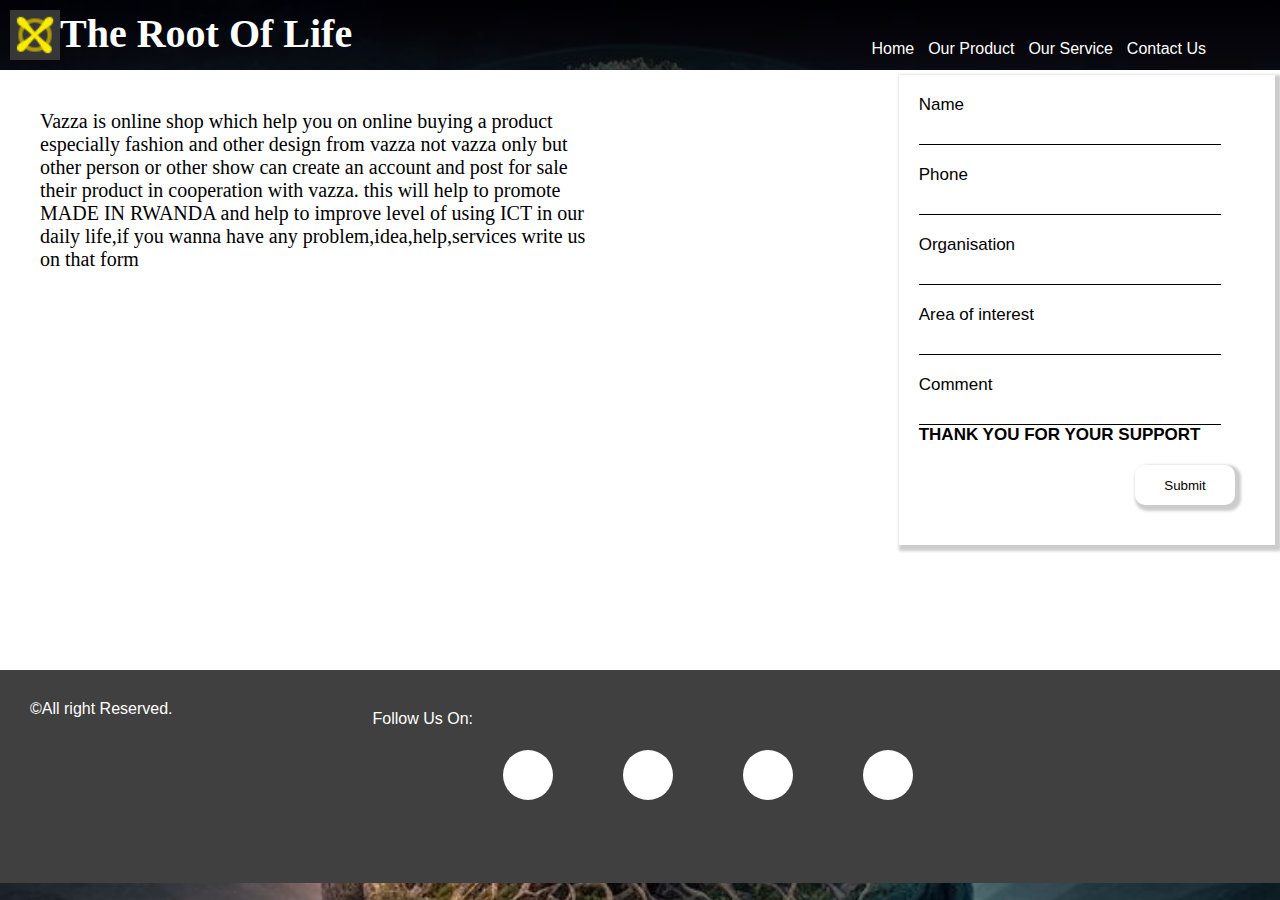
==== contact.html @ cd2e9194 "my message" ====
<!DOCTYPE html>
<html lang="en">
<head>
    <meta charset="UTF-8">
    <meta name="viewport" content="width=device-width, initial-scale=1.0">
    <link rel="shortcut icon" href="./image/favicon.ico.png" type="image/x-icon">
    <link rel="stylesheet" href="contact.css">
    <title>Contact Us</title>
</head>
<body>
    <header>
        <div class="left-header">
            <img src="./image/favicon.ico.png" alt="">
            <h1>The Root Of Life</h1>

        </div>
        <div class="right-header">
            <a href="index.html">Home</a>
            <a href="product.html">Our Product</a>
            <a href="">Our Service</a>
            <a href="">Contact Us</a>
            <i class="bi bi-person-circle"></i>
        </div>
    </header>
    <menu>
        <div class="content">
            <p>Vazza is online shop which help you on online buying a product
                especially fashion and other design from vazza not vazza only but
                other person or other show can create an account and post for sale
                their product in cooperation with vazza. this will help to promote
                MADE IN RWANDA and help to improve level of using ICT in our daily
                life,if you wanna have any problem,idea,help,services write us on that
                form</p>
        </div>
        <div class="form">
            <form action="#" method="post">
                <label for="name">Name</label>
                <input type="text" name="name"><br><br>
                <label for="phone">Phone</label>
                <input type="number" name="phone"><br><br>
                <label for="Organisation">Organisation</label>
                <input type="text" name="Organisation"><br><br>
                <label for="Area">Area of interest</label>
                <input type="text" name="Area"><br><br>
                <label for="comment">Comment</label>
                <input type="text" name="comment">
                <b>THANK YOU FOR YOUR SUPPORT</b>
                <br>
                <button>Submit</button>
            </form>

        </div>
    </menu>

    <footer>
        <div class="left-footer">
          <p>&copy;All right Reserved.</p>
        </div>
        <div class="center-footer">

        </div>
        <div class="right-footer">
            <p>Follow Us On:</p>
          <div class="media">
            <i class="bi bi-facebook" id="fb"></i>
          </div>
          <div class="media">
            <i class="bi bi-whatsapp" id="wa"></i>
          </div>
          <div class="media">
            <i class="bi bi-instagram" id="ig"></i>
          </div>
          <div class="media">
            <i class="bi bi-twitter" id="tw"></i>
          </div>
        </div>
      </footer>
</body>
</html>
---- contact.css ----
*{
    margin: 0;
    padding: 0;
    box-sizing: border-box;
    
    
}
i{
   
    margin: 0px 0px 0px 30px;
    cursor: pointer;
}
body{
    width: 100%;
    background: linear-gradient(to bottom, #00000075, #cccccc86), url('./image/World\ tree\ Yggdrasil.jfif');
    background-repeat: no-repeat;
    background-size: cover;
    color: #fff;
}
samp{
    position: absolute;
    font-family: 'loto',sans-serif;
    font-size: 16px;
    color: #fff;
    display: flex;
    margin: 0px 0px 20px 600px;
}
body header{
    width: 100%;
    display: flex;
    justify-content: space-between;
height: 70px;
color: #fff;

}
body header .left-header{
    display: flex;
   padding: 10px;
font-family: 'Times New Roman', Times, serif;
font-size: 20px;
justify-content: space-around;
}
body header .right-header{
    padding: 40px;
    display: flex;
    justify-content: space-between;
    color: #fff;
}
body header .right-header a{
    font-family: sans-serif;
    font-size: 16px;
    margin: 0px 4px 0px 10px;
    cursor: pointer;
    text-decoration: none;
    color: #fff;
}
body header .right-header a:hover{
    text-decoration: underline;
}
menu{
    width: 100%;
    height: 600px;
    background: #fff;
    display: flex;
    justify-content: space-between;
}
menu .content{
    width: 49%;
}
menu .form{
    width: 49%;
}
menu p{
    color: #000;
    padding: 40px;
    font-size: 20px;
}
menu .form form{
    display: block;
    color: #000;
    width: 60%;
    font-family: sans-serif;
    font-size: 17px;
    margin: 60px 0px 0px 100px;
    float: right;
    box-shadow: 3px 3px 3px 3px #ccc;
    padding: 20px;
    margin: 5px;
}
menu .form form input{
    outline: none;
    width: 90%;
    height: 30px;
    padding: 10px;
    border-left: none;
    border-right: none;
    border-top: none;
    font-family: 'loto',sans-serif;
    font-size: 18px;
    border-bottom: 0.3px solid #000;
}
menu .form form button{
    outline: none;
    width: 100px;
    height: 40px;
    border-radius: 10px;
    background: transparent;
    border: none;
    box-shadow: 3px 3px 3px 3px #ccc;
    margin: 20px;
    float: right;
    cursor: pointer; 

}
menu .form form button:hover{
    background: dodgerblue;
    color: #fff;
    box-shadow: 3px 3px 3px 3px white;
}
.legend{
    color: #000;
}
footer{
    background: #414040;
    height: 213px;
    display: flex;
    padding: 30px;
    font-family: 'Poppins',sans-serif;
    color: #fff;
}
footer .right-footer{
   display: flex;
    margin: 10px 0px 0px 200px;
}
footer .right-footer .media{
    height: 50px;
    width: 50px;
    cursor: pointer;
    border-radius: 50px;
    background: #fff;
    padding: 8px;
    margin: 40px 40px 0px 30px;

}
footer .right-footer i{
    margin: 30px 0px 0px 2px;
    font-size: 30px;
    cursor:pointer;
}
#tw{
    color: dodgerblue;
}
#ig{
    color: rgb(184, 45, 45);
}
#wa{
color: aqua;
}
#fb{
    color: #167ef2;
}
.form-field{
    height: 510px;
    width: 100px;
}
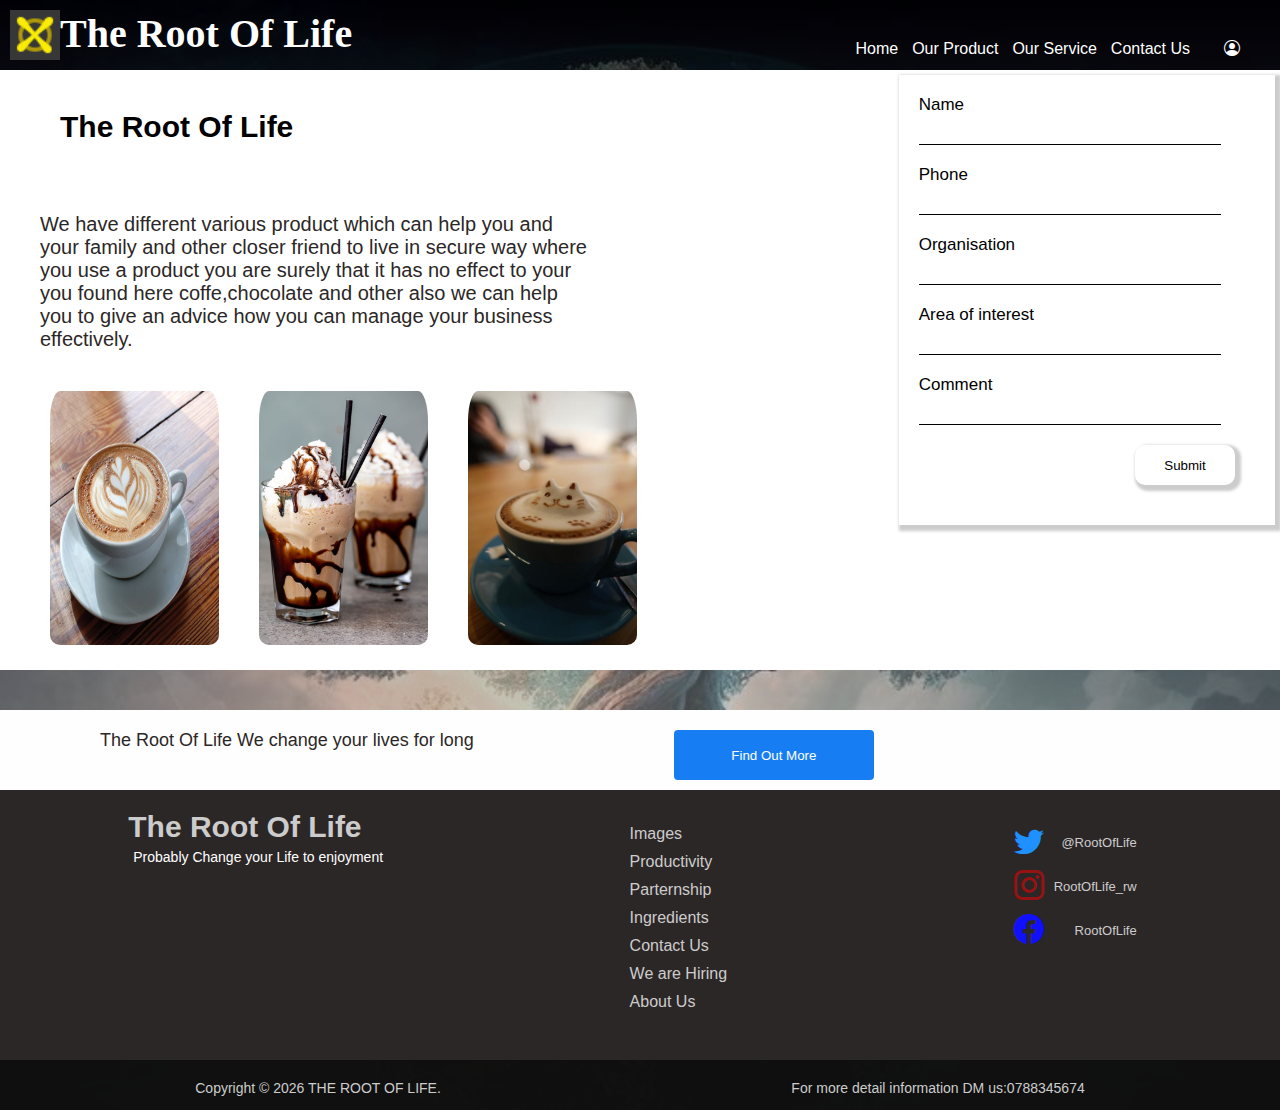
==== commit da7de461: "am building project of cofee" ====
--- a/contact.html
+++ b/contact.html
@@ -3,6 +3,7 @@
 <head>
     <meta charset="UTF-8">
     <meta name="viewport" content="width=device-width, initial-scale=1.0">
+    <link rel="stylesheet" href="https://cdn.jsdelivr.net/npm/bootstrap-icons@1.10.5/font/bootstrap-icons.css">
     <link rel="shortcut icon" href="./image/favicon.ico.png" type="image/x-icon">
     <link rel="stylesheet" href="contact.css">
     <title>Contact Us</title>
@@ -24,13 +25,17 @@
     </header>
     <menu>
         <div class="content">
-            <p>Vazza is online shop which help you on online buying a product
-                especially fashion and other design from vazza not vazza only but
-                other person or other show can create an account and post for sale
-                their product in cooperation with vazza. this will help to promote
-                MADE IN RWANDA and help to improve level of using ICT in our daily
-                life,if you wanna have any problem,idea,help,services write us on that
-                form</p>
+            <p><span>The Root Of Life</span><br><br><br><br>
+              We have different various product which can help you and your family and other closer
+              friend to live in secure way where you use a product you are surely that it has no effect to your 
+                you found here coffe,chocolate and other also we can help you to give an advice how you can manage your business effectively.
+                </p>
+                <div class="img">
+                  <img src="./image/Holiday Spiced Café Au Lait - The Local Palate.jfif" alt="">
+                  <img src="./image/Irish coffee milkshake.jfif" alt="">
+                  <img src="./image/Ultimate Latte Art (1).jfif" alt="">
+                </div>
+                
         </div>
         <div class="form">
             <form action="#" method="post">
@@ -44,7 +49,7 @@
                 <input type="text" name="Area"><br><br>
                 <label for="comment">Comment</label>
                 <input type="text" name="comment">
-                <b>THANK YOU FOR YOUR SUPPORT</b>
+                <!-- <b>THANK YOU FOR YOUR SUPPORT</b> -->
                 <br>
                 <button>Submit</button>
             </form>
@@ -53,27 +58,53 @@
     </menu>
 
     <footer>
-        <div class="left-footer">
-          <p>&copy;All right Reserved.</p>
-        </div>
-        <div class="center-footer">
+      <div class="top-footer">
+          <small>The Root Of Life We change your lives for long</small>
+          <button>Find Out More</button>
+      </div>
+      <div class="center-footer">
+       <div class="left">
+          <h2>The Root Of Life</h2>
+          <p>Probably Change your Life to enjoyment</p>
+       </div>
+       <div class="cent">
+          <p>Images</p>
+          <p>Productivity</p>
+          <p>Parternship</p>
+          <p>Ingredients</p>
+          <p>Contact Us</p>
+          <p>We are Hiring</p>
+          <p>About Us</p>
+       </div>            
+      <div class="right">
+          <div class="twiter">
+              <i class="bi bi-twitter"></i>
+              <a href="https://twitter.com/EgideIragena">@RootOfLife</a>
+          </div>
+          <div class="instagram">
+              <i class="bi bi-instagram"></i>
+              <a href="https://twitter.com/EgideIragena">RootOfLife_rw</a>
+          </div>
+          <div class="facebook">
+              <i class="bi bi-facebook"></i>
+              <a href="https://twitter.com/EgideIragena">RootOfLife</a>
+          </div>
+      </div>
+      
 
-        </div>
-        <div class="right-footer">
-            <p>Follow Us On:</p>
-          <div class="media">
-            <i class="bi bi-facebook" id="fb"></i>
-          </div>
-          <div class="media">
-            <i class="bi bi-whatsapp" id="wa"></i>
-          </div>
-          <div class="media">
-            <i class="bi bi-instagram" id="ig"></i>
-          </div>
-          <div class="media">
-            <i class="bi bi-twitter" id="tw"></i>
-          </div>
-        </div>
-      </footer>
+
+      </div>
+      <div class="bottom-footer">
+          <p>Copyright &copy; <span id="currentYear"></span> THE ROOT OF LIFE.</p>
+          <p>For more detail information DM us:0788345674</p>
+          <script>
+              var currentYear = new Date().getFullYear();
+            
+              document.getElementById("currentYear").innerHTML = currentYear;
+            </script>
+            
+      </div>
+      
+    </footer>
 </body>
 </html>--- a/contact.css
+++ b/contact.css
@@ -70,8 +70,27 @@
 menu .form{
     width: 49%;
 }
+menu span{
+    padding: 20px;
+    color: #000;
+    font-size: 30px;
+    font-weight: 600;
+    margin: 10px 0px 30px 0px;
+}
+menu .content img{
+    border-radius: 30px;
+    width: 35%;
+    padding: 0px 20px 20px 20px;
+}
+menu .content .img{
+    display: flex;
+    justify-content: space-around;
+    padding: 0px 0px 20px 30px;
+
+}
 menu p{
-    color: #000;
+    color: #2c2727;
+    font-family: 'loto',sans-serif;
     padding: 40px;
     font-size: 20px;
 }
@@ -121,45 +140,137 @@
     color: #000;
 }
 footer{
-    background: #414040;
-    height: 213px;
-    display: flex;
-    padding: 30px;
+    background: #000000e1;
+    height: 400px;
+    margin: 40px 0px 0px 0px;
     font-family: 'Poppins',sans-serif;
     color: #fff;
 }
-footer .right-footer{
-   display: flex;
-    margin: 10px 0px 0px 200px;
-}
-footer .right-footer .media{
+.top-footer{
+    height: 80px;
+    background: #fefefe;
+    padding: 20px 30px 30px 100px;
+    display: flex;
+}
+.top-footer small{
+    font-family: 'loto',sans-serif;
+    font-size: 18px;
+    color: #2c2727;
+
+}
+.top-footer button{
+    margin: 0px 0px 0px 200px;
+    width: 200px;
     height: 50px;
-    width: 50px;
-    cursor: pointer;
-    border-radius: 50px;
-    background: #fff;
-    padding: 8px;
-    margin: 40px 40px 0px 30px;
-
-}
-footer .right-footer i{
-    margin: 30px 0px 0px 2px;
-    font-size: 30px;
-    cursor:pointer;
-}
-#tw{
+    border: none;
+    outline: none;
+    background: #167ef2;
+    color: #fff;
+    cursor: pointer;
+    border-radius: 4px;
+}
+.top-footer button:hover{
+    background: #012a58;
+}
+.center-footer{
+    height: 270px;
+    background: #2c2727;
+    display: flex;
+    justify-content: space-around;
+}
+.center-footer .left{
+    padding: 20px;
+    display: inline-block;
+}
+.center-footer .left h2{
+    font-family: sans-serif;
+    font-size: 30px;
+    font-weight: 600;
+    color: #ccc;
+}
+.center-footer .left p{
+    font-size: 14px;
+    font-family: 'loto',sans-serif;
+    color: #fff;
+    padding: 5px;
+}
+.center-footer .cent{
+    padding: 30px 30px 0px 0px;
+}
+.center-footer .cent p{
+    font-family: sans-serif;
+    font-size: 16px;
+    padding: 5px;
+    color: #ccc;
+    cursor: pointer;
+}
+.center-footer .cent p:hover{
+    text-decoration: underline;
+}
+.center-footer .right{
+    padding: 30px 30px 0px 0px;
+}
+.center-footer .right .twiter{
+    display: flex;
+    padding: 5px;
+    justify-content: space-between;
+}
+.center-footer .right .twiter a{
+    text-decoration: none;
+    color: #ccc;
+    font-family: 'loto',sans-serif;
+    font-size: 13px;
+    margin: 10px 0px 0px 10px;
+}
+.center-footer .right .twiter i{
     color: dodgerblue;
-}
-#ig{
-    color: rgb(184, 45, 45);
-}
-#wa{
-color: aqua;
-}
-#fb{
-    color: #167ef2;
-}
-.form-field{
-    height: 510px;
-    width: 100px;
-}
+    font-size: 30px;
+}
+.center-footer .right .instagram{
+    display: flex;
+    padding: 5px;
+    justify-content: space-between;
+}
+.center-footer .right .instagram a{
+    text-decoration: none;
+    color: #ccc;
+    font-family: 'loto',sans-serif;
+    font-size: 13px;
+    margin: 10px 0px 0px 10px;
+}
+.center-footer .right .instagram i{
+    color: rgba(248, 0, 0, 0.555);
+    font-size: 30px;
+}
+
+
+.center-footer .right .facebook{
+    display: flex;
+    padding: 5px;
+    justify-content: space-between;
+}
+.center-footer .right .facebook a{
+    text-decoration: none;
+    color: #ccc;
+    font-family: 'loto',sans-serif;
+    font-size: 13px;
+    margin: 10px 0px 0px 10px;
+}
+.center-footer .right .facebook i{
+    color: rgb(16, 16, 253);
+    font-size: 30px;
+}
+.bottom-footer{
+    height: 50px;
+    background: #111111bb;
+    padding: 20px;
+    display: flex;
+    justify-content: space-around;
+}
+.bottom-footer p,span{
+    font-family: sans-serif;
+    font-size: 14px;
+    color: #ccc;
+    text-align: center;
+    
+}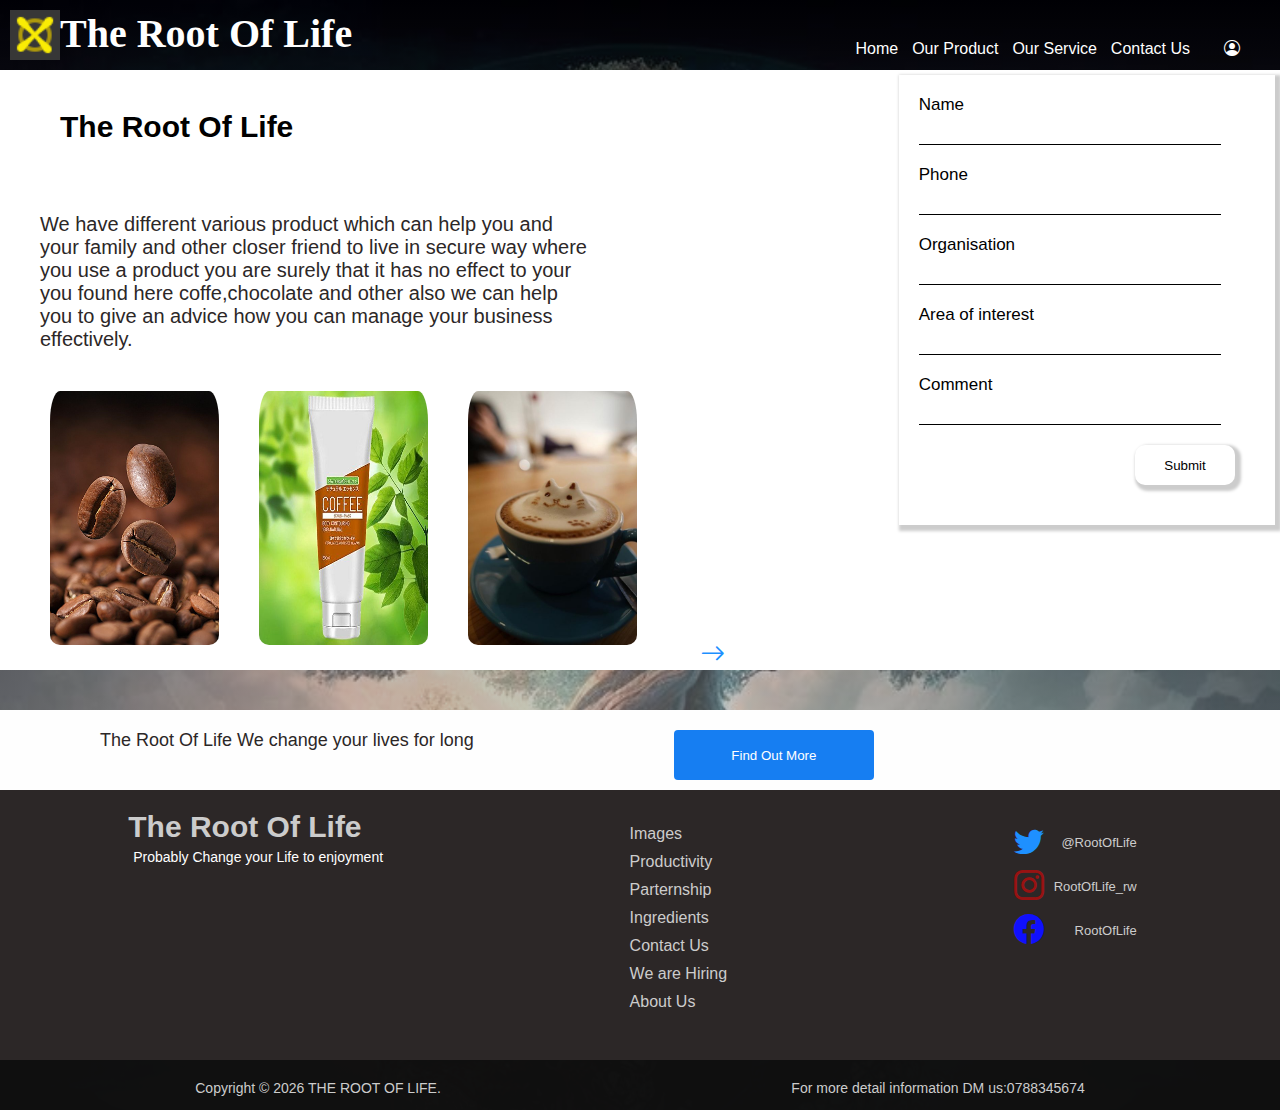
==== commit 00ebbf5d: "coffe show website" ====
--- a/contact.html
+++ b/contact.html
@@ -30,11 +30,15 @@
               friend to live in secure way where you use a product you are surely that it has no effect to your 
                 you found here coffe,chocolate and other also we can help you to give an advice how you can manage your business effectively.
                 </p>
+                <div class="more">
+                  <a href="product.html"><i class="bi bi-arrow-right"></i></a>
+                </div>
                 <div class="img">
-                  <img src="./image/Holiday Spiced Café Au Lait - The Local Palate.jfif" alt="">
-                  <img src="./image/Irish coffee milkshake.jfif" alt="">
+                  <img src="./image/Free  Baking, Coffee, Beans Background Images, Roasted Coffee Beans Background Photo Background PNG and Vectors.jfif" alt="">
+                  <img src="./image/Natural Coffee Scrub,body contouring, SCRUB + Mask.jfif" alt="">
                   <img src="./image/Ultimate Latte Art (1).jfif" alt="">
                 </div>
+                
                 
         </div>
         <div class="form">
--- a/contact.css
+++ b/contact.css
@@ -86,6 +86,14 @@
     display: flex;
     justify-content: space-around;
     padding: 0px 0px 20px 30px;
+
+}
+menu .more i{
+    color: dodgerblue;
+    font-size: 25px;
+    position: absolute;
+    margin: 250px 0px 0px 700px;
+    cursor: pointer;
 
 }
 menu p{
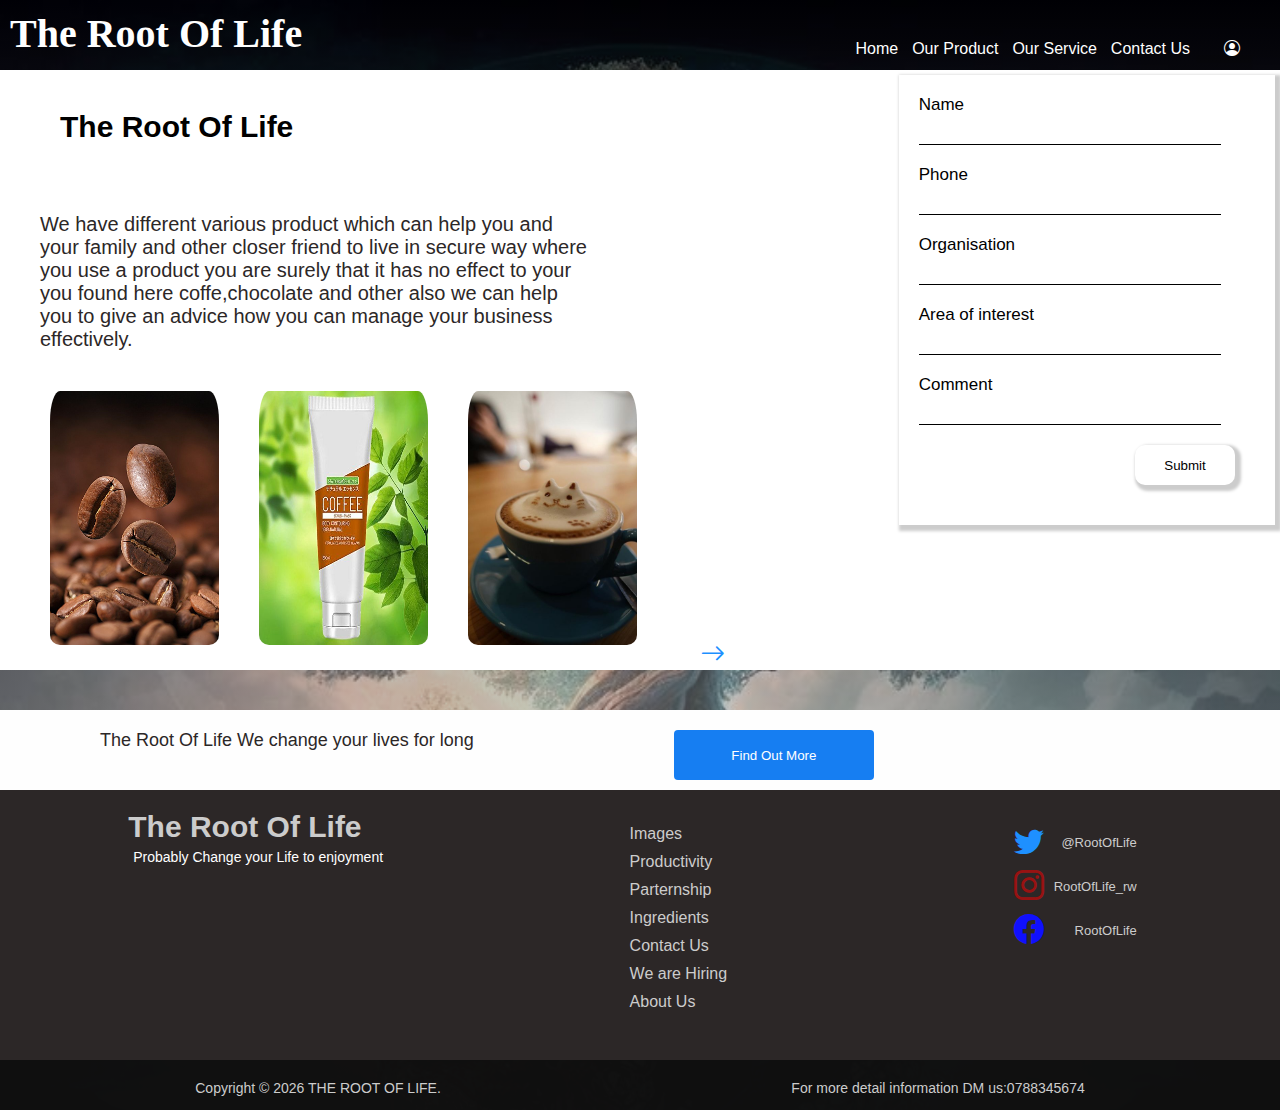
==== commit 911b2591: "Add files via upload" ====
--- a/contact.html
+++ b/contact.html
@@ -1,114 +1,114 @@
-<!DOCTYPE html>
-<html lang="en">
-<head>
-    <meta charset="UTF-8">
-    <meta name="viewport" content="width=device-width, initial-scale=1.0">
-    <link rel="stylesheet" href="https://cdn.jsdelivr.net/npm/bootstrap-icons@1.10.5/font/bootstrap-icons.css">
-    <link rel="shortcut icon" href="./image/favicon.ico.png" type="image/x-icon">
-    <link rel="stylesheet" href="contact.css">
-    <title>Contact Us</title>
-</head>
-<body>
-    <header>
-        <div class="left-header">
-            <img src="./image/favicon.ico.png" alt="">
-            <h1>The Root Of Life</h1>
-
-        </div>
-        <div class="right-header">
-            <a href="index.html">Home</a>
-            <a href="product.html">Our Product</a>
-            <a href="">Our Service</a>
-            <a href="">Contact Us</a>
-            <i class="bi bi-person-circle"></i>
-        </div>
-    </header>
-    <menu>
-        <div class="content">
-            <p><span>The Root Of Life</span><br><br><br><br>
-              We have different various product which can help you and your family and other closer
-              friend to live in secure way where you use a product you are surely that it has no effect to your 
-                you found here coffe,chocolate and other also we can help you to give an advice how you can manage your business effectively.
-                </p>
-                <div class="more">
-                  <a href="product.html"><i class="bi bi-arrow-right"></i></a>
-                </div>
-                <div class="img">
-                  <img src="./image/Free  Baking, Coffee, Beans Background Images, Roasted Coffee Beans Background Photo Background PNG and Vectors.jfif" alt="">
-                  <img src="./image/Natural Coffee Scrub,body contouring, SCRUB + Mask.jfif" alt="">
-                  <img src="./image/Ultimate Latte Art (1).jfif" alt="">
-                </div>
-                
-                
-        </div>
-        <div class="form">
-            <form action="#" method="post">
-                <label for="name">Name</label>
-                <input type="text" name="name"><br><br>
-                <label for="phone">Phone</label>
-                <input type="number" name="phone"><br><br>
-                <label for="Organisation">Organisation</label>
-                <input type="text" name="Organisation"><br><br>
-                <label for="Area">Area of interest</label>
-                <input type="text" name="Area"><br><br>
-                <label for="comment">Comment</label>
-                <input type="text" name="comment">
-                <!-- <b>THANK YOU FOR YOUR SUPPORT</b> -->
-                <br>
-                <button>Submit</button>
-            </form>
-
-        </div>
-    </menu>
-
-    <footer>
-      <div class="top-footer">
-          <small>The Root Of Life We change your lives for long</small>
-          <button>Find Out More</button>
-      </div>
-      <div class="center-footer">
-       <div class="left">
-          <h2>The Root Of Life</h2>
-          <p>Probably Change your Life to enjoyment</p>
-       </div>
-       <div class="cent">
-          <p>Images</p>
-          <p>Productivity</p>
-          <p>Parternship</p>
-          <p>Ingredients</p>
-          <p>Contact Us</p>
-          <p>We are Hiring</p>
-          <p>About Us</p>
-       </div>            
-      <div class="right">
-          <div class="twiter">
-              <i class="bi bi-twitter"></i>
-              <a href="https://twitter.com/EgideIragena">@RootOfLife</a>
-          </div>
-          <div class="instagram">
-              <i class="bi bi-instagram"></i>
-              <a href="https://twitter.com/EgideIragena">RootOfLife_rw</a>
-          </div>
-          <div class="facebook">
-              <i class="bi bi-facebook"></i>
-              <a href="https://twitter.com/EgideIragena">RootOfLife</a>
-          </div>
-      </div>
-      
-
-
-      </div>
-      <div class="bottom-footer">
-          <p>Copyright &copy; <span id="currentYear"></span> THE ROOT OF LIFE.</p>
-          <p>For more detail information DM us:0788345674</p>
-          <script>
-              var currentYear = new Date().getFullYear();
-            
-              document.getElementById("currentYear").innerHTML = currentYear;
-            </script>
-            
-      </div>
-      
-    </footer>
-</body>
+<!DOCTYPE html>
+<html lang="en">
+<head>
+    <meta charset="UTF-8">
+    <meta name="viewport" content="width=device-width, initial-scale=1.0">
+    <link rel="stylesheet" href="https://cdn.jsdelivr.net/npm/bootstrap-icons@1.10.5/font/bootstrap-icons.css">
+    <link rel="shortcut icon" href="./image/THE ROOTS OF LIFE (2).png" type="image/x-icon">
+    <link rel="stylesheet" href="contact.css">
+    <title>Contact Us</title>
+</head>
+<body>
+    <header>
+        <div class="left-header">
+            <img src="./image/THE ROOTS OF LIFE (2).png" alt="">
+            <h1>The Root Of Life</h1>
+
+        </div>
+        <div class="right-header">
+            <a href="index.html">Home</a>
+            <a href="product.html">Our Product</a>
+            <a href="">Our Service</a>
+            <a href="">Contact Us</a>
+            <i class="bi bi-person-circle"></i>
+        </div>
+    </header>
+    <menu>
+        <div class="content">
+            <p><span>The Root Of Life</span><br><br><br><br>
+              We have different various product which can help you and your family and other closer
+              friend to live in secure way where you use a product you are surely that it has no effect to your 
+                you found here coffe,chocolate and other also we can help you to give an advice how you can manage your business effectively.
+                </p>
+                <div class="more">
+                  <a href="product.html"><i class="bi bi-arrow-right"></i></a>
+                </div>
+                <div class="img">
+                  <img src="./image/Free  Baking, Coffee, Beans Background Images, Roasted Coffee Beans Background Photo Background PNG and Vectors.jfif" alt="">
+                  <img src="./image/Natural Coffee Scrub,body contouring, SCRUB + Mask.jfif" alt="">
+                  <img src="./image/Ultimate Latte Art (1).jfif" alt="">
+                </div>
+                
+                
+        </div>
+        <div class="form">
+            <form action="comment.php" method="post">
+                <label for="name">Name</label>
+                <input type="text" name="name"><br><br>
+                <label for="phone">Phone</label>
+                <input type="number" name="phone"><br><br>
+                <label for="Organisation">Organisation</label>
+                <input type="text" name="organisation"><br><br>
+                <label for="Area">Area of interest</label>
+                <input type="text" name="area"><br><br>
+                <label for="comment">Comment</label>
+                <input type="text" name="comment">
+                <!-- <b>THANK YOU FOR YOUR SUPPORT</b> -->
+                <br>
+                <button name="submit">Submit</button>
+            </form>
+
+        </div>
+    </menu>
+
+    <footer>
+      <div class="top-footer">
+          <small>The Root Of Life We change your lives for long</small>
+          <button>Find Out More</button>
+      </div>
+      <div class="center-footer">
+       <div class="left">
+          <h2>The Root Of Life</h2>
+          <p>Probably Change your Life to enjoyment</p>
+       </div>
+       <div class="cent">
+          <p>Images</p>
+          <p>Productivity</p>
+          <p>Parternship</p>
+          <p>Ingredients</p>
+          <p>Contact Us</p>
+          <p>We are Hiring</p>
+          <p>About Us</p>
+       </div>            
+      <div class="right">
+          <div class="twiter">
+              <i class="bi bi-twitter"></i>
+              <a href="https://twitter.com/EgideIragena">@RootOfLife</a>
+          </div>
+          <div class="instagram">
+              <i class="bi bi-instagram"></i>
+              <a href="https://twitter.com/EgideIragena">RootOfLife_rw</a>
+          </div>
+          <div class="facebook">
+              <i class="bi bi-facebook"></i>
+              <a href="https://twitter.com/EgideIragena">RootOfLife</a>
+          </div>
+      </div>
+      
+
+
+      </div>
+      <div class="bottom-footer">
+          <p>Copyright &copy; <span id="currentYear"></span> THE ROOT OF LIFE.</p>
+          <p>For more detail information DM us:0788345674</p>
+          <script>
+              var currentYear = new Date().getFullYear();
+            
+              document.getElementById("currentYear").innerHTML = currentYear;
+            </script>
+            
+      </div>
+      
+    </footer>
+</body>
 </html>--- a/contact.css
+++ b/contact.css
@@ -1,284 +1,502 @@
-*{
-    margin: 0;
-    padding: 0;
-    box-sizing: border-box;
-    
-    
-}
-i{
-   
-    margin: 0px 0px 0px 30px;
-    cursor: pointer;
-}
-body{
-    width: 100%;
-    background: linear-gradient(to bottom, #00000075, #cccccc86), url('./image/World\ tree\ Yggdrasil.jfif');
-    background-repeat: no-repeat;
-    background-size: cover;
-    color: #fff;
-}
-samp{
-    position: absolute;
-    font-family: 'loto',sans-serif;
-    font-size: 16px;
-    color: #fff;
-    display: flex;
-    margin: 0px 0px 20px 600px;
-}
-body header{
-    width: 100%;
-    display: flex;
-    justify-content: space-between;
-height: 70px;
-color: #fff;
-
-}
-body header .left-header{
-    display: flex;
-   padding: 10px;
-font-family: 'Times New Roman', Times, serif;
-font-size: 20px;
-justify-content: space-around;
-}
-body header .right-header{
-    padding: 40px;
-    display: flex;
-    justify-content: space-between;
-    color: #fff;
-}
-body header .right-header a{
-    font-family: sans-serif;
-    font-size: 16px;
-    margin: 0px 4px 0px 10px;
-    cursor: pointer;
-    text-decoration: none;
-    color: #fff;
-}
-body header .right-header a:hover{
-    text-decoration: underline;
-}
-menu{
-    width: 100%;
-    height: 600px;
-    background: #fff;
-    display: flex;
-    justify-content: space-between;
-}
-menu .content{
-    width: 49%;
-}
-menu .form{
-    width: 49%;
-}
-menu span{
-    padding: 20px;
-    color: #000;
-    font-size: 30px;
-    font-weight: 600;
-    margin: 10px 0px 30px 0px;
-}
-menu .content img{
-    border-radius: 30px;
-    width: 35%;
-    padding: 0px 20px 20px 20px;
-}
-menu .content .img{
-    display: flex;
-    justify-content: space-around;
-    padding: 0px 0px 20px 30px;
-
-}
-menu .more i{
-    color: dodgerblue;
-    font-size: 25px;
-    position: absolute;
-    margin: 250px 0px 0px 700px;
-    cursor: pointer;
-
-}
-menu p{
-    color: #2c2727;
-    font-family: 'loto',sans-serif;
-    padding: 40px;
-    font-size: 20px;
-}
-menu .form form{
-    display: block;
-    color: #000;
-    width: 60%;
-    font-family: sans-serif;
-    font-size: 17px;
-    margin: 60px 0px 0px 100px;
-    float: right;
-    box-shadow: 3px 3px 3px 3px #ccc;
-    padding: 20px;
-    margin: 5px;
-}
-menu .form form input{
-    outline: none;
-    width: 90%;
-    height: 30px;
-    padding: 10px;
-    border-left: none;
-    border-right: none;
-    border-top: none;
-    font-family: 'loto',sans-serif;
-    font-size: 18px;
-    border-bottom: 0.3px solid #000;
-}
-menu .form form button{
-    outline: none;
-    width: 100px;
-    height: 40px;
-    border-radius: 10px;
-    background: transparent;
-    border: none;
-    box-shadow: 3px 3px 3px 3px #ccc;
-    margin: 20px;
-    float: right;
-    cursor: pointer; 
-
-}
-menu .form form button:hover{
-    background: dodgerblue;
-    color: #fff;
-    box-shadow: 3px 3px 3px 3px white;
-}
-.legend{
-    color: #000;
-}
-footer{
-    background: #000000e1;
-    height: 400px;
-    margin: 40px 0px 0px 0px;
-    font-family: 'Poppins',sans-serif;
-    color: #fff;
-}
-.top-footer{
-    height: 80px;
-    background: #fefefe;
-    padding: 20px 30px 30px 100px;
-    display: flex;
-}
-.top-footer small{
-    font-family: 'loto',sans-serif;
-    font-size: 18px;
-    color: #2c2727;
-
-}
-.top-footer button{
-    margin: 0px 0px 0px 200px;
-    width: 200px;
-    height: 50px;
-    border: none;
-    outline: none;
-    background: #167ef2;
-    color: #fff;
-    cursor: pointer;
-    border-radius: 4px;
-}
-.top-footer button:hover{
-    background: #012a58;
-}
-.center-footer{
-    height: 270px;
-    background: #2c2727;
-    display: flex;
-    justify-content: space-around;
-}
-.center-footer .left{
-    padding: 20px;
-    display: inline-block;
-}
-.center-footer .left h2{
-    font-family: sans-serif;
-    font-size: 30px;
-    font-weight: 600;
-    color: #ccc;
-}
-.center-footer .left p{
-    font-size: 14px;
-    font-family: 'loto',sans-serif;
-    color: #fff;
-    padding: 5px;
-}
-.center-footer .cent{
-    padding: 30px 30px 0px 0px;
-}
-.center-footer .cent p{
-    font-family: sans-serif;
-    font-size: 16px;
-    padding: 5px;
-    color: #ccc;
-    cursor: pointer;
-}
-.center-footer .cent p:hover{
-    text-decoration: underline;
-}
-.center-footer .right{
-    padding: 30px 30px 0px 0px;
-}
-.center-footer .right .twiter{
-    display: flex;
-    padding: 5px;
-    justify-content: space-between;
-}
-.center-footer .right .twiter a{
-    text-decoration: none;
-    color: #ccc;
-    font-family: 'loto',sans-serif;
-    font-size: 13px;
-    margin: 10px 0px 0px 10px;
-}
-.center-footer .right .twiter i{
-    color: dodgerblue;
-    font-size: 30px;
-}
-.center-footer .right .instagram{
-    display: flex;
-    padding: 5px;
-    justify-content: space-between;
-}
-.center-footer .right .instagram a{
-    text-decoration: none;
-    color: #ccc;
-    font-family: 'loto',sans-serif;
-    font-size: 13px;
-    margin: 10px 0px 0px 10px;
-}
-.center-footer .right .instagram i{
-    color: rgba(248, 0, 0, 0.555);
-    font-size: 30px;
-}
-
-
-.center-footer .right .facebook{
-    display: flex;
-    padding: 5px;
-    justify-content: space-between;
-}
-.center-footer .right .facebook a{
-    text-decoration: none;
-    color: #ccc;
-    font-family: 'loto',sans-serif;
-    font-size: 13px;
-    margin: 10px 0px 0px 10px;
-}
-.center-footer .right .facebook i{
-    color: rgb(16, 16, 253);
-    font-size: 30px;
-}
-.bottom-footer{
-    height: 50px;
-    background: #111111bb;
-    padding: 20px;
-    display: flex;
-    justify-content: space-around;
-}
-.bottom-footer p,span{
-    font-family: sans-serif;
-    font-size: 14px;
-    color: #ccc;
-    text-align: center;
-    
+*{
+    margin: 0;
+    padding: 0;
+    box-sizing: border-box;
+    
+    
+}
+i{
+   
+    margin: 0px 0px 0px 30px;
+    cursor: pointer;
+}
+body{
+    width: 100%;
+    background: linear-gradient(to bottom, #00000075, #cccccc86), url('./image/World\ tree\ Yggdrasil.jfif');
+    background-repeat: no-repeat;
+    background-size: cover;
+    color: #fff;
+}
+samp{
+    position: absolute;
+    font-family: 'loto',sans-serif;
+    font-size: 16px;
+    color: #fff;
+    display: flex;
+    margin: 0px 0px 20px 600px;
+}
+body header{
+    width: 100%;
+    display: flex;
+    justify-content: space-between;
+height: 70px;
+color: #fff;
+
+}
+body header .left-header{
+    display: flex;
+   padding: 10px;
+font-family: 'Times New Roman', Times, serif;
+font-size: 20px;
+justify-content: space-around;
+}
+body header .right-header{
+    padding: 40px;
+    display: flex;
+    justify-content: space-between;
+    color: #fff;
+}
+body header .right-header a{
+    font-family: sans-serif;
+    font-size: 16px;
+    margin: 0px 4px 0px 10px;
+    cursor: pointer;
+    text-decoration: none;
+    color: #fff;
+}
+body header .right-header a:hover{
+    text-decoration: underline;
+}
+menu{
+    width: 100%;
+    height: 600px;
+    background: #fff;
+    display: flex;
+    justify-content: space-between;
+}
+menu .content{
+    width: 49%;
+}
+menu .form{
+    width: 49%;
+}
+menu span{
+    padding: 20px;
+    color: #000;
+    font-size: 30px;
+    font-weight: 600;
+    margin: 10px 0px 30px 0px;
+}
+menu .content img{
+    border-radius: 30px;
+    width: 35%;
+    padding: 0px 20px 20px 20px;
+}
+menu .content .img{
+    display: flex;
+    justify-content: space-around;
+    padding: 0px 0px 20px 30px;
+
+}
+menu .more i{
+    color: dodgerblue;
+    font-size: 25px;
+    position: absolute;
+    margin: 250px 0px 0px 700px;
+    cursor: pointer;
+
+}
+menu p{
+    color: #2c2727;
+    font-family: 'loto',sans-serif;
+    padding: 40px;
+    font-size: 20px;
+}
+menu .form form{
+    display: block;
+    color: #000;
+    width: 60%;
+    font-family: sans-serif;
+    font-size: 17px;
+    margin: 60px 0px 0px 100px;
+    float: right;
+    box-shadow: 3px 3px 3px 3px #ccc;
+    padding: 20px;
+    margin: 5px;
+}
+menu .form form input{
+    outline: none;
+    width: 90%;
+    height: 30px;
+    padding: 10px;
+    border-left: none;
+    border-right: none;
+    border-top: none;
+    font-family: 'loto',sans-serif;
+    font-size: 18px;
+    border-bottom: 0.3px solid #000;
+}
+menu .form form button{
+    outline: none;
+    width: 100px;
+    height: 40px;
+    border-radius: 10px;
+    background: transparent;
+    border: none;
+    box-shadow: 3px 3px 3px 3px #ccc;
+    margin: 20px;
+    float: right;
+    cursor: pointer; 
+
+}
+menu .form form button:hover{
+    background: dodgerblue;
+    color: #fff;
+    box-shadow: 3px 3px 3px 3px white;
+}
+.legend{
+    color: #000;
+}
+footer{
+    background: #000000e1;
+    height: 400px;
+    margin: 40px 0px 0px 0px;
+    font-family: 'Poppins',sans-serif;
+    color: #fff;
+}
+.top-footer{
+    height: 80px;
+    background: #fefefe;
+    padding: 20px 30px 30px 100px;
+    display: flex;
+}
+.top-footer small{
+    font-family: 'loto',sans-serif;
+    font-size: 18px;
+    color: #2c2727;
+
+}
+.top-footer button{
+    margin: 0px 0px 0px 200px;
+    width: 200px;
+    height: 50px;
+    border: none;
+    outline: none;
+    background: #167ef2;
+    color: #fff;
+    cursor: pointer;
+    border-radius: 4px;
+}
+.top-footer button:hover{
+    background: #012a58;
+}
+.center-footer{
+    height: 270px;
+    background: #2c2727;
+    display: flex;
+    justify-content: space-around;
+}
+.center-footer .left{
+    padding: 20px;
+    display: inline-block;
+}
+.center-footer .left h2{
+    font-family: sans-serif;
+    font-size: 30px;
+    font-weight: 600;
+    color: #ccc;
+}
+.center-footer .left p{
+    font-size: 14px;
+    font-family: 'loto',sans-serif;
+    color: #fff;
+    padding: 5px;
+}
+.center-footer .cent{
+    padding: 30px 30px 0px 0px;
+}
+.center-footer .cent p{
+    font-family: sans-serif;
+    font-size: 16px;
+    padding: 5px;
+    color: #ccc;
+    cursor: pointer;
+}
+.center-footer .cent p:hover{
+    text-decoration: underline;
+}
+.center-footer .right{
+    padding: 30px 30px 0px 0px;
+}
+.center-footer .right .twiter{
+    display: flex;
+    padding: 5px;
+    justify-content: space-between;
+}
+.center-footer .right .twiter a{
+    text-decoration: none;
+    color: #ccc;
+    font-family: 'loto',sans-serif;
+    font-size: 13px;
+    margin: 10px 0px 0px 10px;
+}
+.center-footer .right .twiter i{
+    color: dodgerblue;
+    font-size: 30px;
+}
+.center-footer .right .instagram{
+    display: flex;
+    padding: 5px;
+    justify-content: space-between;
+}
+.center-footer .right .instagram a{
+    text-decoration: none;
+    color: #ccc;
+    font-family: 'loto',sans-serif;
+    font-size: 13px;
+    margin: 10px 0px 0px 10px;
+}
+.center-footer .right .instagram i{
+    color: rgba(248, 0, 0, 0.555);
+    font-size: 30px;
+}
+
+
+.center-footer .right .facebook{
+    display: flex;
+    padding: 5px;
+    justify-content: space-between;
+}
+.center-footer .right .facebook a{
+    text-decoration: none;
+    color: #ccc;
+    font-family: 'loto',sans-serif;
+    font-size: 13px;
+    margin: 10px 0px 0px 10px;
+}
+.center-footer .right .facebook i{
+    color: rgb(16, 16, 253);
+    font-size: 30px;
+}
+.bottom-footer{
+    height: 50px;
+    background: #111111bb;
+    padding: 20px;
+    display: flex;
+    justify-content: space-around;
+}
+.bottom-footer p,span{
+    font-family: sans-serif;
+    font-size: 14px;
+    color: #ccc;
+    text-align: center;
+    
+}
+
+@media screen and (max-width:800px){
+    *{
+        margin: 0;
+        padding: 0;
+        box-sizing: border-box;
+    
+    }
+    body{
+        width: 100%;
+
+    }
+    body header{
+        width: 100%;
+        height: 70px;
+        display: inline-block;
+    
+    }
+    body header .left-header{
+        display: flex;
+       
+    font-size: 14px;
+    
+    }
+    body header .right-header{
+        padding: 20px;
+        display: flex;
+        justify-content: space-between;
+    }
+    body header .right-header a{
+        font-family: sans-serif;
+        font-size: 11px;
+        margin: 0px 4px 0px 10px;
+        cursor: pointer;
+        text-decoration: none;
+    }
+    menu{
+    width: 100%;
+    height: 1000px;
+    background: #fff;
+    flex-direction: column;
+}
+menu .more i{
+    color: dodgerblue;
+    font-size: 25px;
+   display: none;
+    cursor: pointer;
+
+}
+menu .content img{
+    border-radius: 30px;
+    width: 35%;
+    display: none;
+}
+menu .content .img{
+    display: flex;
+    justify-content: space-around;
+
+}
+menu .more i{
+    color: dodgerblue;
+    font-size: 25px;
+    position: absolute;
+    float: right;
+    cursor: pointer;
+
+}
+menu .content{
+    width: 90%;
+    height: 150px;
+}
+menu .form{
+
+    width: 100%;
+}
+menu .form form{
+    margin: 0px 80px 0px 0px; 
+   
+}
+footer{
+        background: #000000e1;
+        height: 250px;
+        margin: 40px 0px 0px 0px;
+        font-family: 'Poppins',sans-serif;
+        color: #fff;
+        width: 100%;
+    }
+    .top-footer{
+        height: 80px;
+        background: #fefefe;
+        width: 100%;
+        display: flex;
+        display: none;
+        
+    }
+    .top-footer small{
+        font-family: 'loto',sans-serif;
+        font-size: 12px;
+        color: #2c2727;
+    
+    }
+    .top-footer button{
+        
+        width: 100%;
+        height: 50px;
+        border: none;
+        outline: none;
+        background: #167ef2;
+        color: #fff;
+        cursor: pointer;
+        border-radius: 4px;
+    }
+    .top-footer button:hover{
+        background: #012a58;
+    }
+    .center-footer{
+        height: 200px;
+        background: #2c2727;
+        display: flex;
+        justify-content: space-around;
+    }
+    .center-footer .left{
+        padding: 20px;
+        display: inline-block;
+    }
+    .center-footer .left h2{
+        font-family: sans-serif;
+        font-size: 10px;
+        font-weight: 600;
+        color: #ccc;
+    }
+    .center-footer .left p{
+        font-size: 8px;
+        font-family: 'loto',sans-serif;
+        color: #fff;
+        padding: 5px;
+    }
+    .center-footer .cent{
+        padding: 30px 30px 0px 0px;
+    }
+    .center-footer .cent p{
+        font-family: sans-serif;
+        font-size: 9px;
+        padding: 5px;
+        color: #ccc;
+        cursor: pointer;
+    }
+    .center-footer .cent p:hover{
+        text-decoration: underline;
+    }
+    .center-footer .right{
+        padding: 30px 30px 0px 0px;
+    }
+    .center-footer .right .twiter{
+        display: flex;
+        padding: 5px;
+        justify-content: space-between;
+    }
+    .center-footer .right .twiter a{
+        text-decoration: none;
+        color: #ccc;
+        font-family: 'loto',sans-serif;
+        font-size: 13px;
+        margin: 0px 0px 0px 5px;
+    }
+    .center-footer .right .twiter i{
+        color: dodgerblue;
+        font-size: 15px;
+    }
+    .center-footer .right .instagram{
+        display: flex;
+        padding: 5px;
+        justify-content: space-between;
+    }
+    .center-footer .right .instagram a{
+        text-decoration: none;
+        color: #ccc;
+        font-family: 'loto',sans-serif;
+        font-size: 13px;
+        margin: 0px 0px 0px 5px;
+    }
+    .center-footer .right .instagram i{
+        color: rgba(248, 0, 0, 0.555);
+        font-size: 15px;
+    }
+    
+    
+    .center-footer .right .facebook{
+        display: flex;
+        padding: 5px;
+        justify-content: space-between;
+    }
+    .center-footer .right .facebook a{
+        text-decoration: none;
+        color: #ccc;
+        font-family: 'loto',sans-serif;
+        font-size: 13px;
+        margin: 0px 0px 0px 5px;
+    }
+    .center-footer .right .facebook i{
+        color: rgb(16, 16, 253);
+        font-size: 15px;
+    }
+    .bottom-footer{
+        height: 50px;
+        background: #111111bb;
+        padding: 20px;
+        display: flex;
+        justify-content: space-around;
+    }
+    .bottom-footer p,span{
+        font-family: sans-serif;
+        font-size: 10px;
+        color: #ccc;
+        text-align: center;
+        
+    }
 }